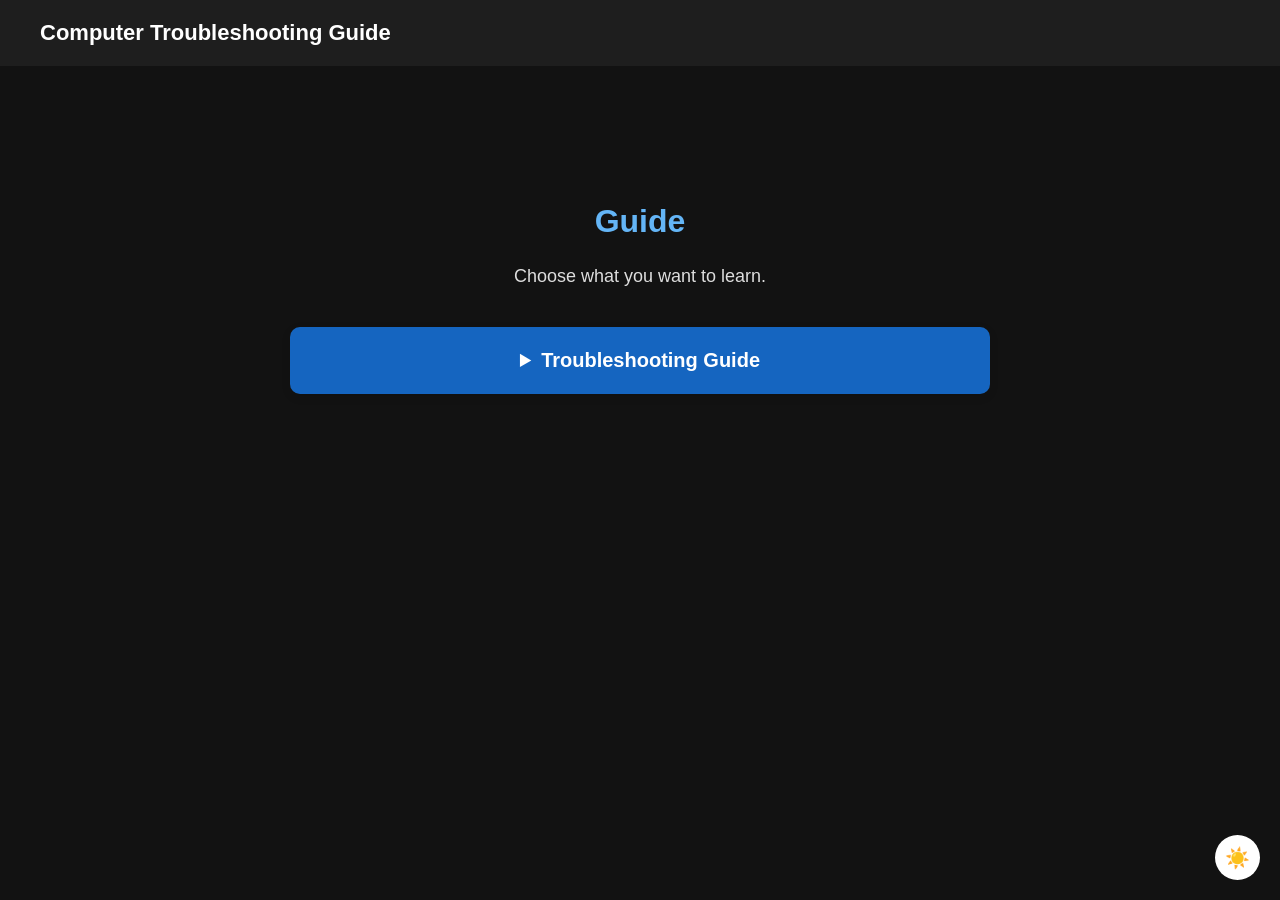
==== T.S. Guide page.html @ fc5bb20b "Add files via upload" ====
<!DOCTYPE html>
<html>
<head>
    <title>Lessons - CSS NC II Guide</title>
    <meta name="viewport" content="width=device-width, initial-scale=1.0">
    <link rel="stylesheet" href="styleofweb.css">
    <link rel="stylesheet" href="darkandlighttheme.css">
    <script src="script.js" defer></script>
  <script src="darkandlighttheme.js" defer></script>
</head>

<body>
<button id="theme-button">🌙</button>
    <header>
<a href="index.html" class="logo">Computer Troubleshooting Guide</a>
    </header>
 
<section class="lessons">

    <h2>Guide</h2>
    <p>Choose what you want to learn.</p>

    <div class="learning-options">

        <details class="learning-group">
    <summary>Troubleshooting Guide</summary>

    <div class="learning-list">

        <details class="category">
            <summary>Hardware Problems</summary>

            <div class="problem-list">
                <a href="#">Problem#1</a>
                <a href="#">Problem#2</a>
                <a href="#">Problem#3</a>
                <a href="#">Problem#4</a>
            </div>
        </details>

        <details class="category">
            <summary>Software Problems</summary>

            <div class="problem-list">
                <a href="#">Problem#1</a>
                <a href="#">Problem#2</a>
                <a href="#">Problem#3</a>
            </div>
        </details>

        <details class="category">
            <summary>Network Problems</summary>

            <div class="problem-list">
                <a href="#">Problem#1</a>
                <a href="#">Problem#2</a>
                <a href="#">Problem#3</a>
            </div>
        </details>

    </div>

</section>
---- styleofweb.css ----
body {
    margin: 0;
    font-family: Arial, sans-serif;
    background-color: #f4f7fb;
    color: #222;
}

h1 {
    color: #1565c0;
    text-align: center;
    margin-top: 80px;
}

p {
    text-align: center;
    font-size: 18px;
}

header {
    background-color: #1565c0;
    color: white;
    padding: 20px 40px;
    display: flex;
    justify-content: space-between;
    align-items: center;
}

.logo {
    font-size: 22px;
    font-weight: bold;
    color: white;
    text-decoration: none;
}

nav a {
    color: white;
    text-decoration: none;
    margin-left: 25px;
    font-size: 16px;
}

nav a:hover {
    text-decoration: underline;
}
.hero {
    text-align: center;
    padding: 130px 40px;
}

.hero h1 {
    margin-top: 0;
    font-size: 50px;
}

.hero p {
    max-width: 700px;
    margin: 20px auto;
    line-height: 1.6;
}

.start-button {
    display: inline-block;
    margin-top: 20px;
    padding: 14px 30px;
    background-color: #1565c0;
    color: white;
    text-decoration: none;
    border-radius: 8px;
    font-weight: bold;
}

.start-button:hover {
    background-color: #0d47a1;
}
.lessons {
    text-align: center;
    padding: 110px 20px 70px;
}

.lessons h2 {
    font-size: 32px;
    color: #1565c0;
}

.lesson-container {
    display: flex;
    justify-content: center;
    flex-wrap: wrap;
    gap: 20px;
    margin-top: 30px;
}

.lesson-card {
    background-color: white;
    width: 250px;
    padding: 25px;
    border-radius: 10px;
    box-shadow: 0 3px 10px rgba(0, 0, 0, 0.1);
    transition: 0.2s;
}

.lesson-card:hover {
    transform: translateY(-5px);
}

.lesson-card a {
    color: #1565c0;
    text-decoration: none;
    font-weight: bold;
    font-size: 18px;
}

.lesson-card a:hover {
    text-decoration: underline;
}

.learning-options {
    max-width: 700px;
    margin: 40px auto;
}

.learning-group {
    background-color: white;
    margin-bottom: 18px;
    border-radius: 10px;
    box-shadow: 0 3px 10px rgba(0, 0, 0, 0.1);
    overflow: hidden;
}

.learning-group summary {
    padding: 22px;
    background-color: #1565c0;
    color: white;
    font-size: 20px;
    font-weight: bold;
    cursor: pointer;
}

.learning-list {
    display: flex;
    flex-direction: column;
    padding: 12px 20px;
    gap: 8px;
    max-height: 0;
    opacity: 0;
    overflow: hidden;
    transition: max-height 0.3s ease, opacity 0.3s ease;
}

.learning-list a {
    display: block;
    padding: 10px 14px;
    color: #1565c0;
    text-decoration: none;
    border-radius: 6px;
    background-color: #f4f7fb;
    border: 1px solid #d9e3f0;
    font-size: 15px;
    font-weight: bold;
    transition: 0.2s;
}

.learning-list a:hover {
    background-color: #e3edfb;
    transform: translateX(4px);
}

.learning-list a:hover {
    background-color: #e3edfb;
}
.category {
    margin: 10px 0;
}

.category summary {
    padding: 15px 20px;
    background-color: #e3edfb;
    color: #1565c0;
    border: 1px solid #1565c0;
    border-radius: 6px;
    cursor: pointer;
    font-weight: bold;
}
footer {
    text-align: center;
    padding: 15px;
    font-size: 14px;
    color: #666;
}
html, body {
    min-height: 100%;
}

body {
    min-height: 100vh;
    display: flex;
    flex-direction: column;
}

.hero {
    flex: 1;
}

footer {
    text-align: center;
    padding: 15px;
    font-size: 18px;
    color: #666;
}
#theme-button {
    position: fixed;
    bottom: 20px;
    right: 20px;
    z-index: 1000;

    width: 45px;
    height: 45px;
    border: none;
    border-radius: 50%;
    background-color: #333333;
    font-size: 20px;
    cursor: pointer;
}
/* Mobile Phone Support */
@media (max-width: 600px) {

    header {
        padding: 15px;
        flex-direction: column;
        gap: 15px;
    }

    nav {
        display: flex;
        justify-content: center;
        flex-wrap: wrap;
        gap: 15px;
    }

    nav a {
        margin-left: 0;
        font-size: 14px;
    }

    .hero {
        padding: 50px 15px;
    }

    .hero h1 {
        font-size: 28px;
    }

    .hero p {
        font-size: 16px;
    }

    .lessons {
        padding: 50px 15px;
    }

    .lessons h2 {
        font-size: 26px;
    }

    .learning-options {
        width: 100%;
    }

    .learning-group summary {
        font-size: 17px;
        padding: 18px;
    }

    .learning-list {
        padding: 10px;
    }

    .learning-list a {
        font-size: 14px;
    }

    #theme-button {
        width: 42px;
        height: 42px;
        bottom: 15px;
        right: 15px;
    }
}
---- darkandlighttheme.css ----
body.dark-mode {
    background-color: #121212;
    color: white;
}

body.dark-mode header {
    background-color: #1e1e1e;
}

body.dark-mode .hero h1 {
    color: #64b5f6;
}

body.dark-mode .hero p {
    color: #ddd;
}

body.dark-mode footer {
    color: #aaa;
}

body.dark-mode #theme-button {
    background-color: #333;
}
#theme-button {
    background-color: #333;
    color: white;
}

body.dark-mode #theme-button {
    background-color: white;
    color: black;
}
/* Troubleshooting Guide part when expand */
body.dark-mode .learning-group {
    background-color: #1e1e1e;
}

body.dark-mode .learning-list {
    background-color: #1e1e1e;
}

body.dark-mode .category {
    border-color: #444;
}

body.dark-mode .category summary {
    background-color: #2a2a2a;
    color: #90caf9;
    border-color: #444;
}

body.dark-mode .learning-list a {
    background-color: #2a2a2a;
    color: #90caf9;
    border-color: #444;
}

body.dark-mode .lessons h2 {
    color: #64b5f6;
}

body.dark-mode .lessons p {
    color: #ddd;
}
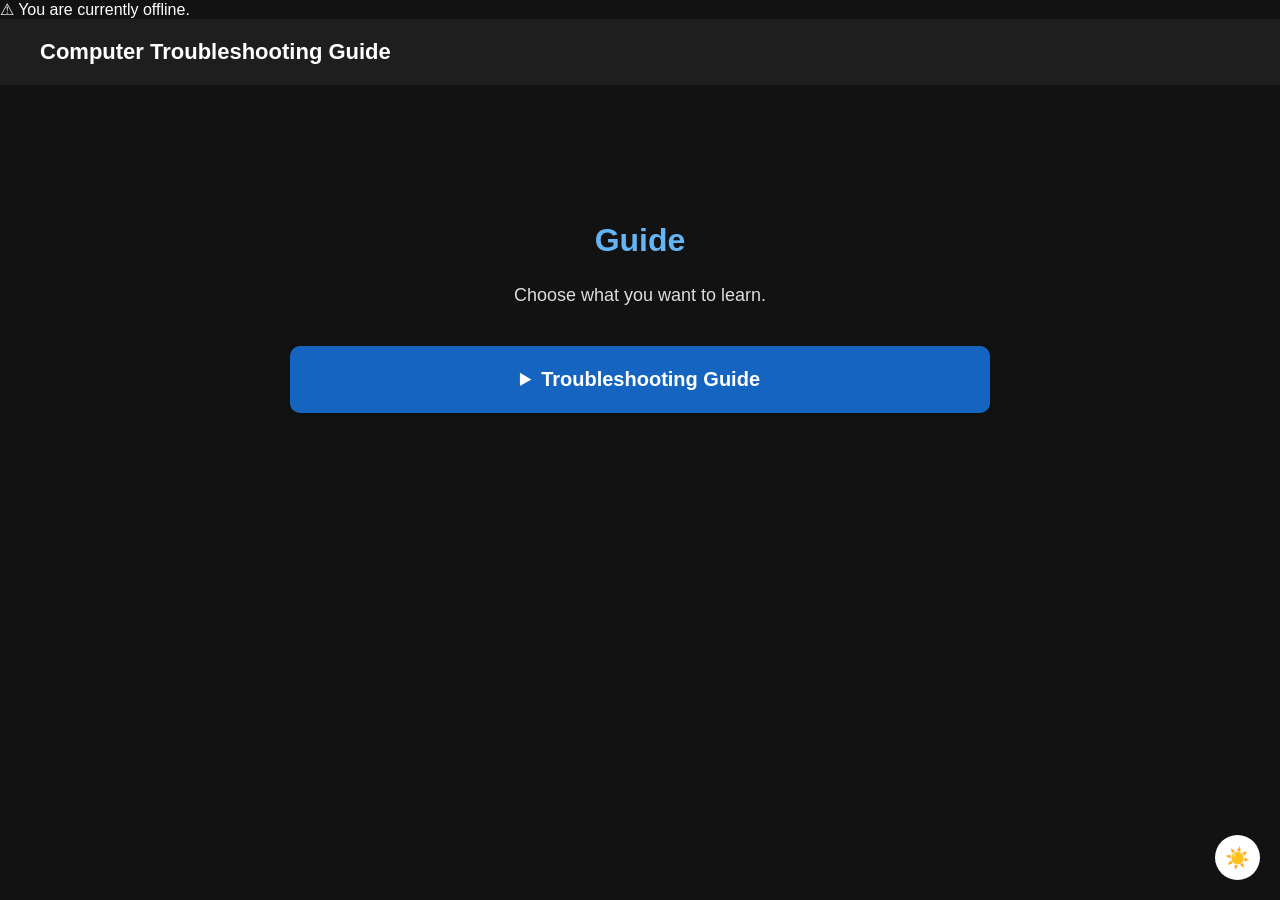
==== commit 801d2d00: "Enhance guide page with offline indicator Added offline indicator and updated HTML structure." ====
--- a/T.S. Guide page.html
+++ b/T.S. Guide page.html
@@ -7,9 +7,13 @@
     <link rel="stylesheet" href="darkandlighttheme.css">
     <script src="script.js" defer></script>
   <script src="darkandlighttheme.js" defer></script>
+  <script src="offlineindicator.js" defer></script>
 </head>
 
 <body>
+        <div id="offline-indicator">
+        ⚠ You are currently offline.
+    </div>
 <button id="theme-button">🌙</button>
     <header>
 <a href="index.html" class="logo">Computer Troubleshooting Guide</a>
@@ -60,4 +64,4 @@
 
     </div>
 
-</section>  +</section>  
--- a/styleofweb.css
+++ b/styleofweb.css
@@ -285,4 +285,4 @@
         bottom: 15px;
         right: 15px;
     }
-}+}
--- a/darkandlighttheme.css
+++ b/darkandlighttheme.css
@@ -31,7 +31,7 @@
     background-color: white;
     color: black;
 }
-/* Troubleshooting Guide part when expand */
+/* Troubleshooting Guide part when expand to make it dark also*/
 body.dark-mode .learning-group {
     background-color: #1e1e1e;
 }
@@ -62,4 +62,33 @@
 
 body.dark-mode .lessons p {
     color: #ddd;
-}+}
+/*for the smooth transision*/
+/* Smooth theme animation */
+body,
+header,
+footer,
+.learning-group,
+.learning-list,
+.learning-list a,
+.category,
+.category summary,
+.hero,
+.lessons {
+    transition:
+        background-color 0.5s ease,
+        color 0.5s ease,
+        border-color 0.5s ease;
+}
+
+/* Smooth theme button */
+#theme-button {
+    transition:
+        background-color 0.5s ease,
+        color 0.5s ease,
+        transform 0.3s ease;
+}
+
+#theme-button:hover {
+    transform: scale(1.1);
+}
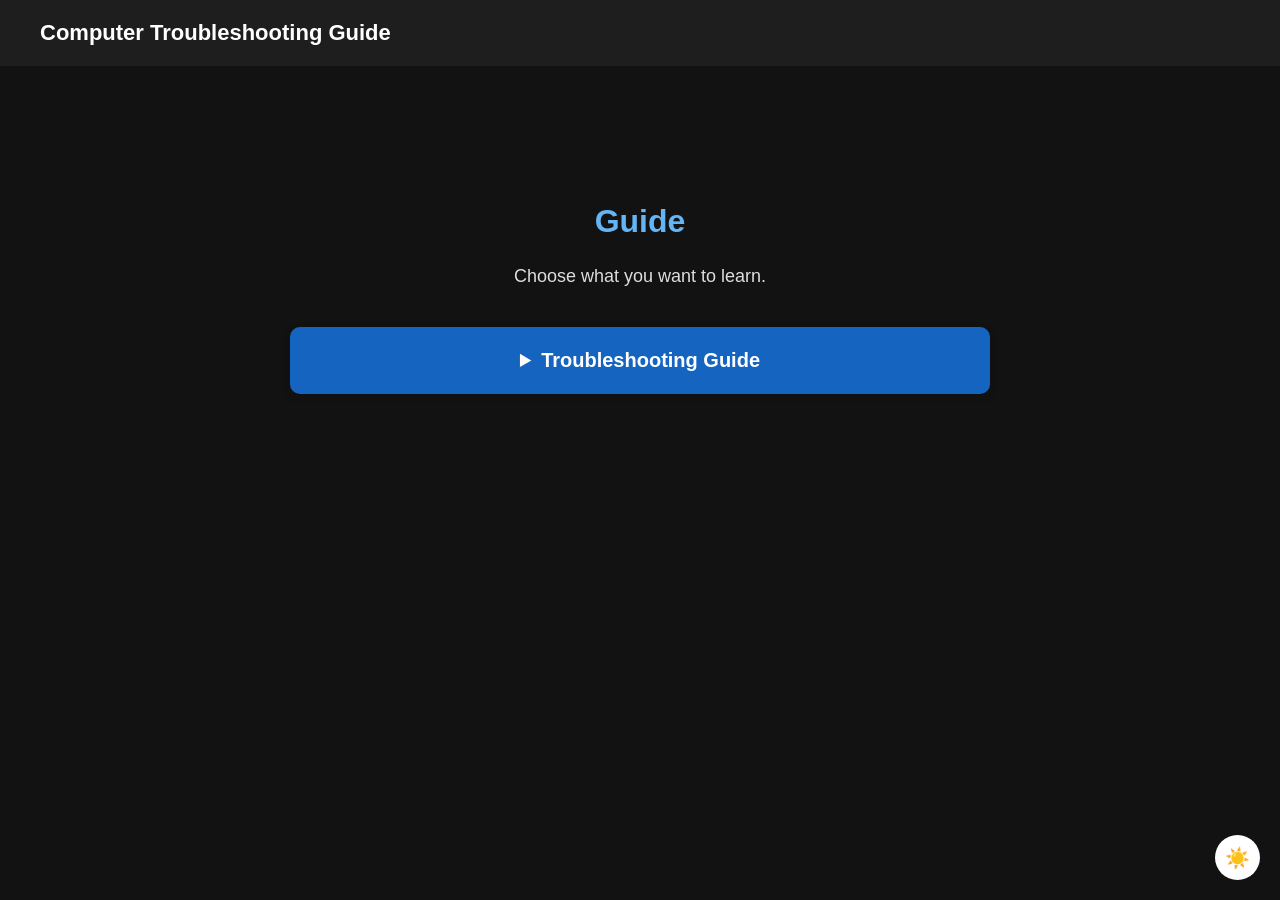
==== commit c75b6cbe: "Modify offline message and add hardware problem link Updated offline indicator message and added a l" ====
--- a/T.S. Guide page.html
+++ b/T.S. Guide page.html
@@ -12,7 +12,7 @@
 
 <body>
         <div id="offline-indicator">
-        ⚠ You are currently offline.
+        ⚠ You are currently using offline mode
     </div>
 <button id="theme-button">🌙</button>
     <header>
@@ -35,7 +35,7 @@
             <summary>Hardware Problems</summary>
 
             <div class="problem-list">
-                <a href="#">Problem#1</a>
+                <a href="xHProblem1.html">Computer Won't Turn On</a>
                 <a href="#">Problem#2</a>
                 <a href="#">Problem#3</a>
                 <a href="#">Problem#4</a>
--- a/darkandlighttheme.css
+++ b/darkandlighttheme.css
@@ -92,3 +92,17 @@
 #theme-button:hover {
     transform: scale(1.1);
 }
+/*for offline indicator*/
+#offline-indicator {
+    display: none;
+    background-color: #c62828;
+    color: white;
+    text-align: center;
+    padding: 10px;
+    font-size: 14px;
+    font-weight: bold;
+}
+
+#offline-indicator.show {
+    display: block;
+}
